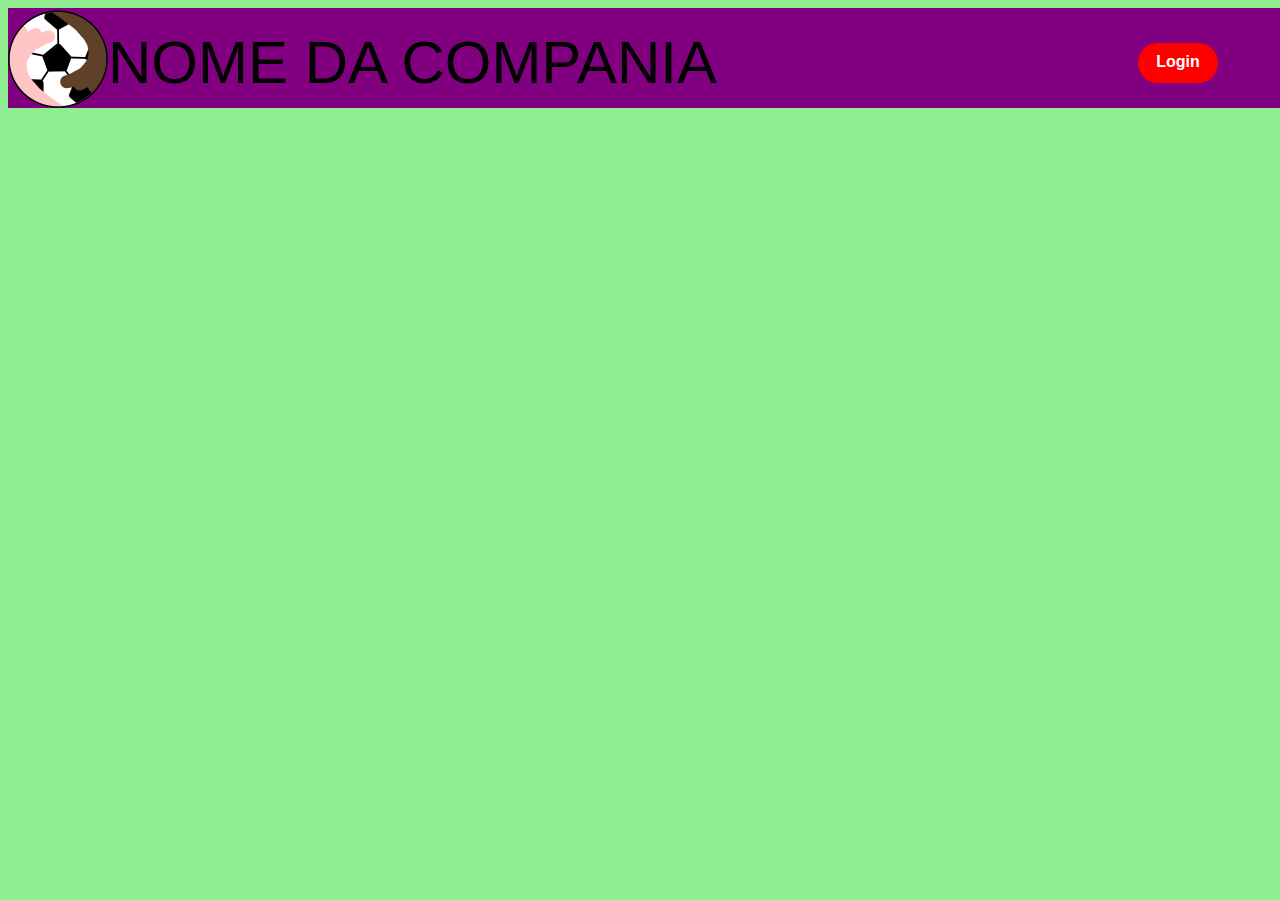
==== paginalogin.html @ 45e37f11 "Prototipo 1.3" ====
<!DOCTYPE html>
<html>
    <head >
        <link rel="stylesheet" href="stylesheet.css">
    </head>

    <body style="background-color:lightgreen;">
        <header>
            <div class="logotamanho">
                <a href="Index.html" alt="Logo">
                    <!--O logo vo design um melhor esse so e para ter um por enquanto -Gabriel J-->
                    <img src="LogoWeb.png" class="logotamanho">
                </a>
            </div>
            <div class="nomecomp">
                <!--imagino que temos que pensar num nome kkkkkk sla -Gabriel J-->
                NOME DA COMPANIA
            </div>
            <div class="login">
                <a href="paginalogin.html" style="color: white; text-decoration: none;">
                Login
                </a>
            </div>
        </header>

    </body>
</html>
---- stylesheet.css ----
/*se acham que alguma coisa pode mudar doque eu fiz aqui ou no html ficam avontade so avisa o grupo pra todo
mundo tar na mesma pagina -Gabriel J*/
header{
    height: 100px;
    width: 1330px;
    background-color: purple;
    display: flex;
    
    
}
.navtamanho{
    background-color:ghostwhite;
    height: 30px;
    width: 1330px;
    border-style: solid;
    border-top: 0px;
    border-left: 0px;
    border-right: 0px;
}
.logotamanho{
    height:100px;
    width: 100px;
}
.nomecomp{
    height: 100px;
    width: 900px;
    font-family: Arial, Helvetica, sans-serif;
    font-size: 60px;
    padding-top: 20px;
}
.center {
    text-align: center;
    padding: 100px;
  }
  /*rgba(255,0,0,0 represent nao representa uma cor, é transparente -Gabriel J*/
  .section-header{
    height: 350px;
    width: 1330px;
    background-image:linear-gradient(darkgreen,rgba(255,0,0,0));
    margin-top: -30px;
  }
  .texto-main{
    font-family: Arial, Helvetica, sans-serif;
    font-size: 30px;
  }
  .maincontent{
    background-color: red;
    width:1330;
    height:500px;
    display:flex;
  }
  .listadetimes{
    width: 900px;
    height: 500px;
    background-color: purple;
    overflow: hidden;
    overflow-y: scroll;
  }
  .contato{
    width: 430px;
    height: 500px;
    background-color: blue;
  }
  .lista{
    width: 890px;
    height: 50px;
    background-color: lavender;
    border-style: solid;
  }
  .login{
    height: 30px;
    width: 80px;
    float:right;
    margin-top: 35px;
    margin-left: 130px;
    text-align: center;
    padding-top: 10px;
    font-weight: bold;
    font-family: Arial, Helvetica, sans-serif;
    background-color: red;
    border-radius: 30px;
  }
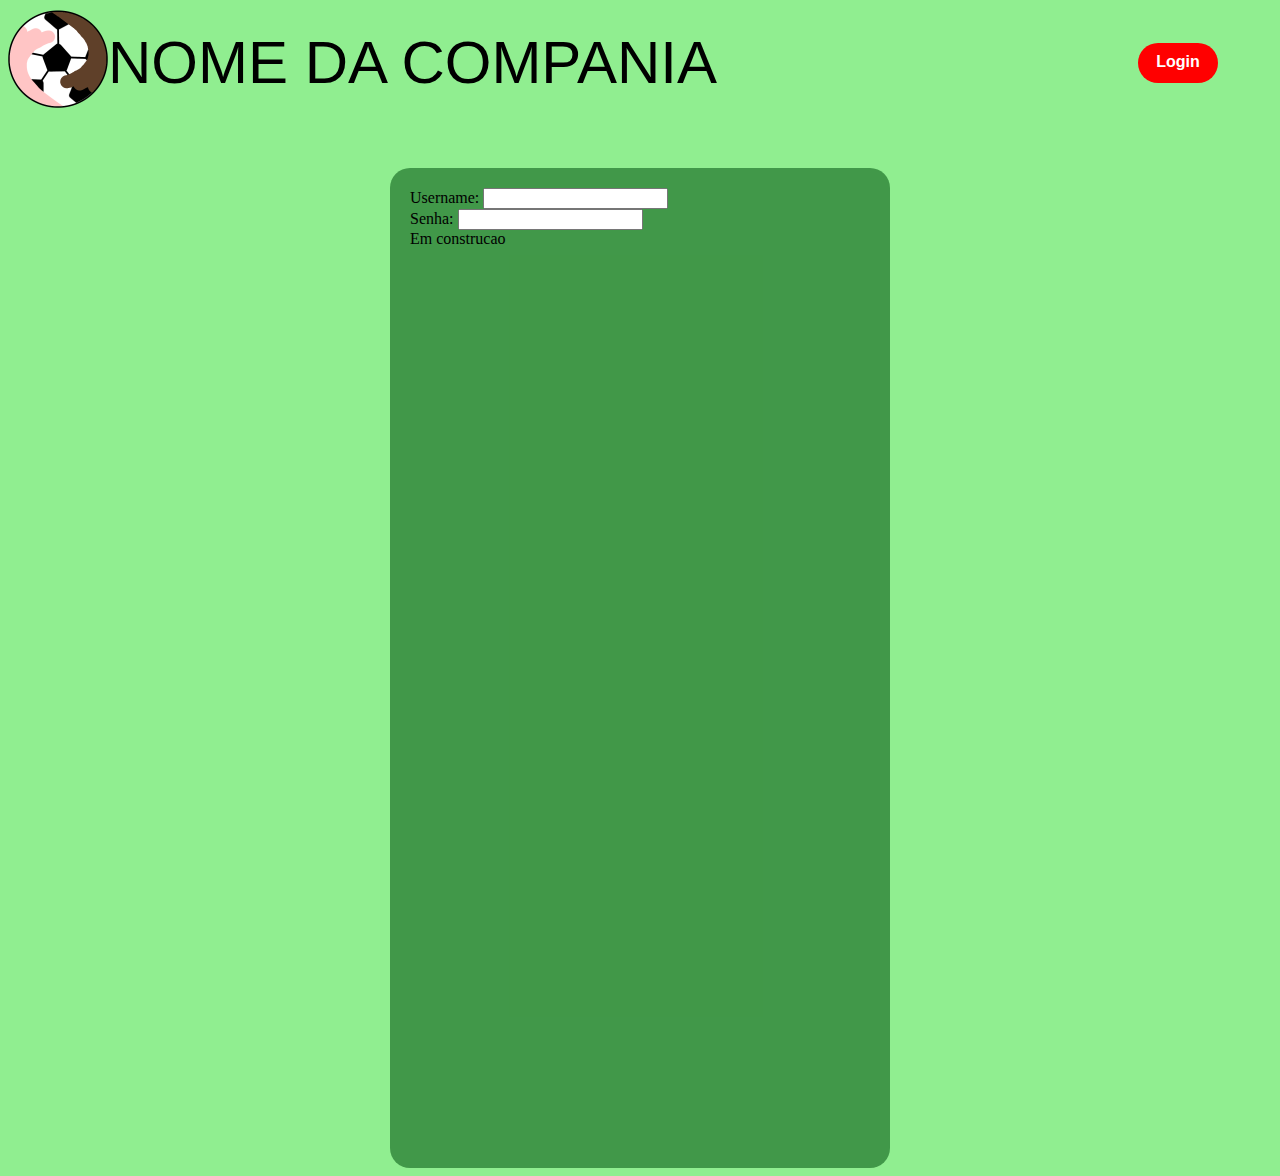
==== commit f2ea99fe: "Prototipo 1.4" ====
--- a/paginalogin.html
+++ b/paginalogin.html
@@ -16,12 +16,18 @@
                 <!--imagino que temos que pensar num nome kkkkkk sla -Gabriel J-->
                 NOME DA COMPANIA
             </div>
-            <div class="login">
+            <div class="loginbotao">
                 <a href="paginalogin.html" style="color: white; text-decoration: none;">
                 Login
                 </a>
             </div>
         </header>
-
+        <section class="loginbox centerlogin">
+            <label for="username" name="username">Username: </label>
+            <input type="text" id="username"> <br>
+            <label for="password" name="password">Senha: </label>
+            <input type="password" id="password"> <br>
+            Em construcao
+        </section>
     </body>
 </html>--- a/stylesheet.css
+++ b/stylesheet.css
@@ -4,7 +4,6 @@
 header{
     height: 100px;
     width: 1330px;
-    background-color: purple;
     display: flex;
     
     
@@ -32,6 +31,12 @@
 .center {
     text-align: center;
     padding: 100px;
+  }
+  .centerlogin {
+    margin: auto;
+    width: 50%;
+    padding: 10px;
+    margin-top: 60px;
   }
   /*rgba(255,0,0,0 represent nao representa uma cor, é transparente -Gabriel J*/
   .section-header{
@@ -68,7 +73,7 @@
     background-color: lavender;
     border-style: solid;
   }
-  .login{
+  .loginbotao{
     height: 30px;
     width: 80px;
     float:right;
@@ -80,4 +85,12 @@
     font-family: Arial, Helvetica, sans-serif;
     background-color: red;
     border-radius: 30px;
+  }
+  .loginbox{
+    box-sizing: border-box;
+    background-color:rgba(33, 117, 43, 0.71);
+    height: 1000px;
+    width: 500px;
+    border-radius: 20px;
+    padding: 20px;
   }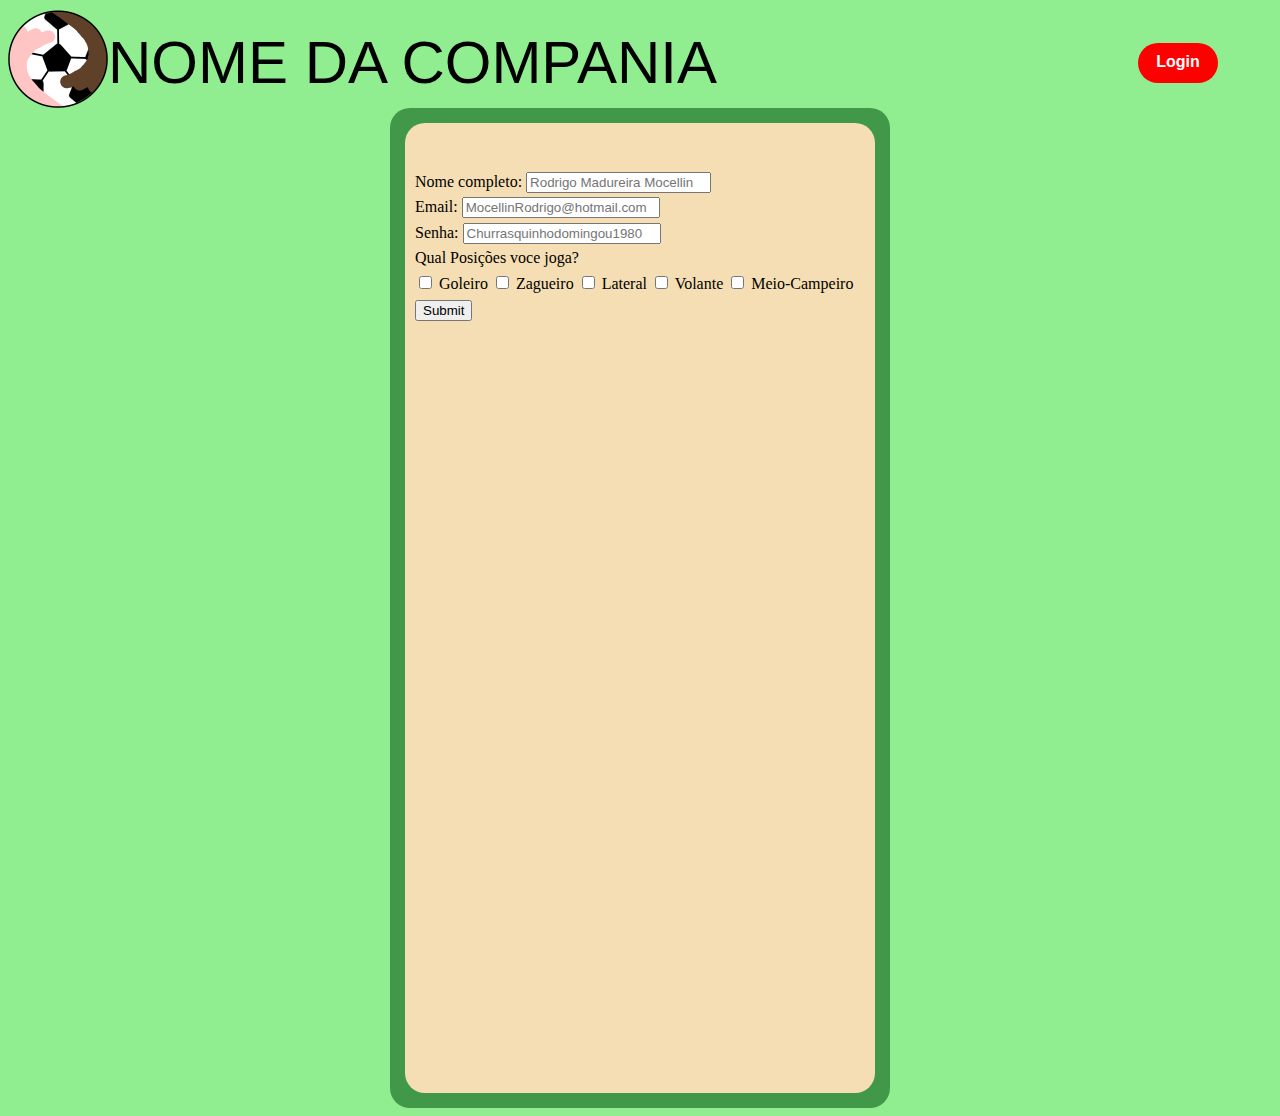
==== commit 79492b30: "Prototipo 1.5" ====
--- a/paginalogin.html
+++ b/paginalogin.html
@@ -23,11 +23,25 @@
             </div>
         </header>
         <section class="loginbox centerlogin">
-            <label for="username" name="username">Username: </label>
-            <input type="text" id="username"> <br>
-            <label for="password" name="password">Senha: </label>
-            <input type="password" id="password"> <br>
-            Em construcao
+            <section class="centerlogin loginboxin">
+                <br>
+                <form>
+            <label for="username" >Nome completo: </label>
+            <input type="text" id="username" name="username" placeholder="Rodrigo Madureira Mocellin" required> <br>
+            <label for="email" >Email: </label>
+            <input type="email" id="email" name="email" placeholder="MocellinRodrigo@hotmail.com" style="width: 190px;" required> <br>
+            <label for="password" >Senha: </label>
+            <input type="password" id="password" name="password" placeholder="Churrasquinhodomingou1980" style="width: 190px;" required> <br>
+            <label for="posicoes">Qual Posições voce joga?</label> <br>
+            <!--pqp odeio checkboxes -Gabriel J-->
+            <input type="checkbox" id="goleiro" name="goleiro"> <label for="goleiro">Goleiro</label>
+            <input type="checkbox" id="zagueiro" name="zagueiro"> <label for="zagueiro">Zagueiro</label>
+            <input type="checkbox" id="lateral" name="lateral"> <label for="lateral">Lateral</label>
+            <input type="checkbox" id="volante" name="volante"> <label for="volante">Volante</label>
+            <input type="checkbox" id="meiocamp" name="meiocamp"> <label for="meiocamp">Meio-Campeiro</label>
+            <br> <input type="submit" value="Submit">
+                </form>
+            </section>
         </section>
     </body>
 </html>--- a/stylesheet.css
+++ b/stylesheet.css
@@ -36,7 +36,7 @@
     margin: auto;
     width: 50%;
     padding: 10px;
-    margin-top: 60px;
+    /*margin-top: 60px;*/
   }
   /*rgba(255,0,0,0 represent nao representa uma cor, é transparente -Gabriel J*/
   .section-header{
@@ -92,5 +92,14 @@
     height: 1000px;
     width: 500px;
     border-radius: 20px;
-    padding: 20px;
+    /*padding: 20px;*/
+  }
+  .loginboxin{
+    background-color: wheat;
+    height: 940px;
+    width: 450px;
+    margin-top: 5px;
+    border-radius: 20px;
+    padding-top: 20px;
+    line-height: 1.6;
   }